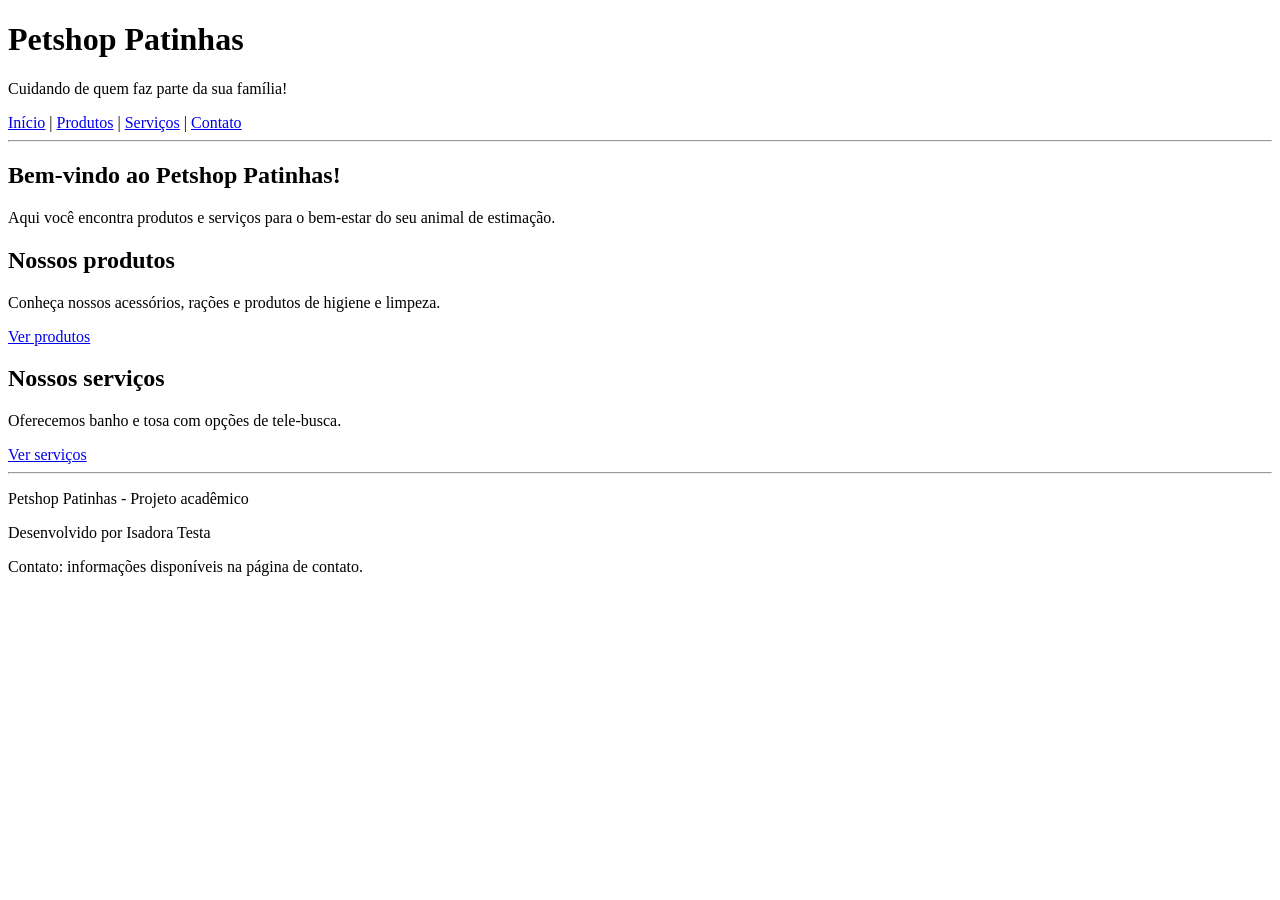
==== index.html @ 303306e5 "Add files via upload" ====
<!DOCTYPE html>
<html lang="pt-BR">
<head>
    <meta charset="UTF-8">
    <meta name="viewport"
          content="width=device-width, initial-scale=1.0">
    <title>Petshop Patinhas - Início</title>
</head>

<body>
    <header>
        <h1>Petshop Patinhas</h1>
        <p>Cuidando de quem faz parte da sua família!</p>

        <nav>
            <a href="index.html">Início</a> |
            <a href="produtos.html">Produtos</a> |
            <a href="servicos.html">Serviços</a> |
            <a href="contato.html">Contato</a>
        </nav>
    </header>

    <hr>

    <main>
        <h2>Bem-vindo ao Petshop Patinhas!</h2>

        <p>
            Aqui você encontra produtos e serviços
            para o bem-estar do seu animal de estimação.
        </p>

        <section>
            <h2>Nossos produtos</h2>
            <p>
                Conheça nossos acessórios, rações
                e produtos de higiene e limpeza.
            </p>
            <a href="produtos.html">Ver produtos</a>
        </section>

        <section>
            <h2>Nossos serviços</h2>
            <p>
                Oferecemos banho e tosa com opções
                de tele-busca.
            </p>
            <a href="servicos.html">Ver serviços</a>
        </section>
    </main>

    <hr>

    <footer>
        <p>Petshop Patinhas - Projeto acadêmico</p>
        <p>Desenvolvido por Isadora Testa</p>
        <p>Contato: informações disponíveis
           na página de contato.</p>
    </footer>
</body>
</html>
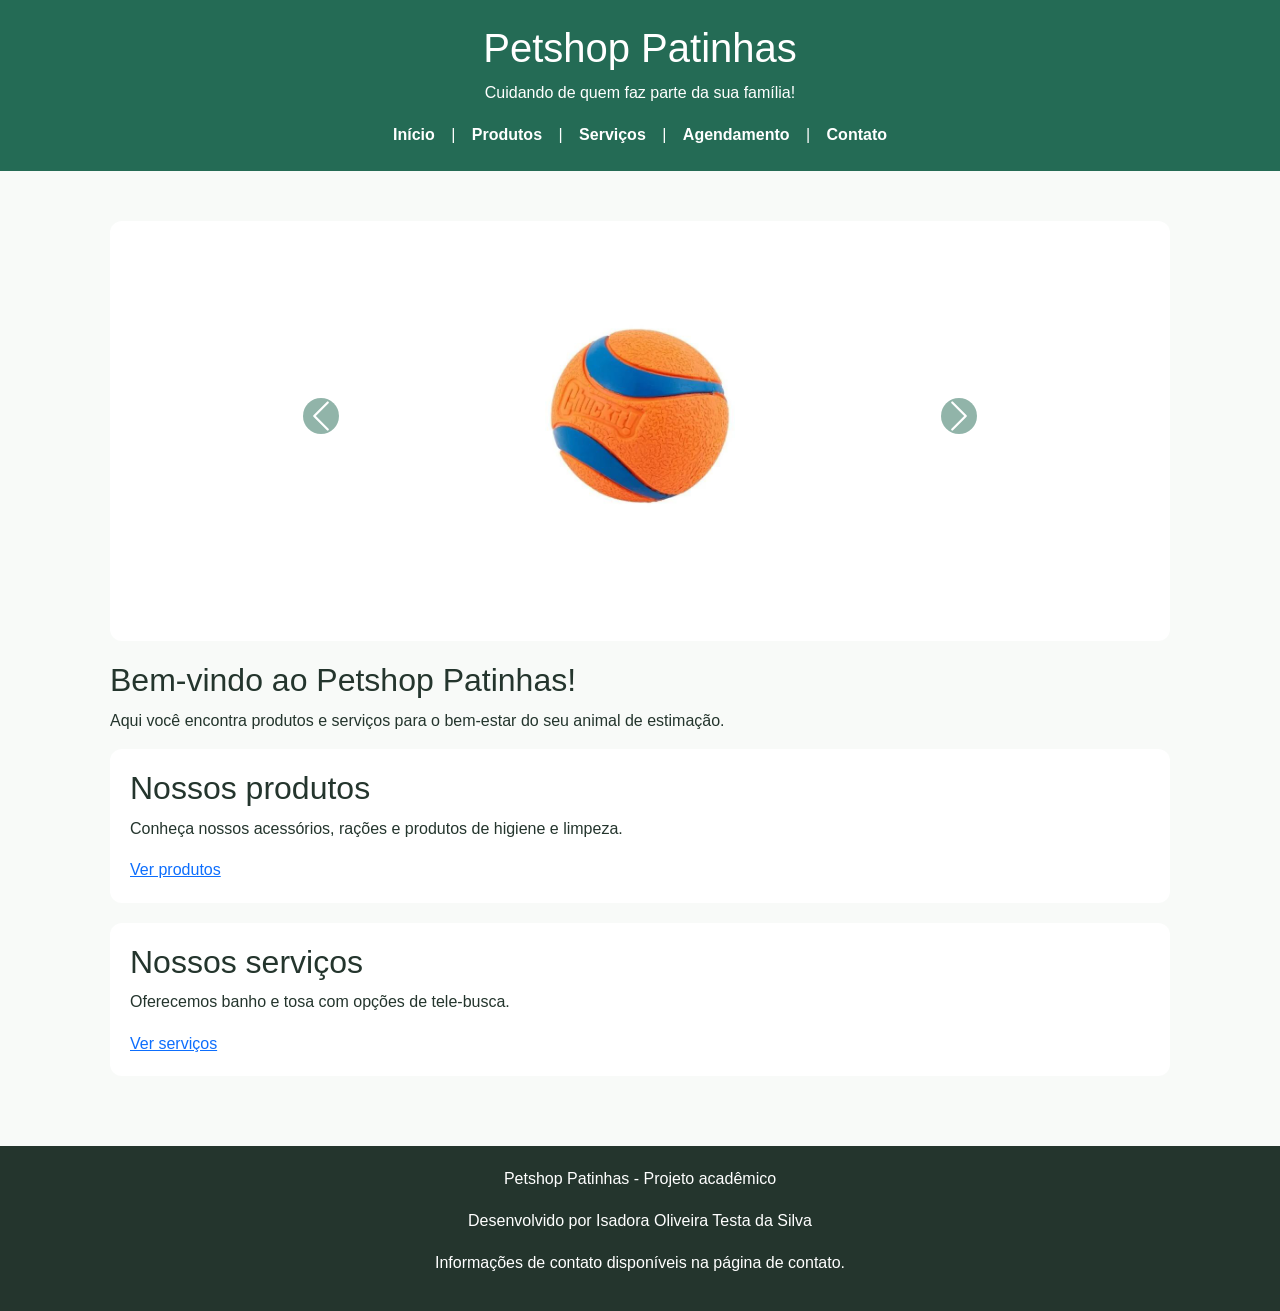
==== commit a4b875ba: "Add files via upload Fase 2 - CSS, Bootstrap, JavaScript, cadastro e agendamento" ====
--- a/index.html
+++ b/index.html
@@ -1,29 +1,131 @@
+
 
 <!DOCTYPE html>
 <html lang="pt-BR">
+
 <head>
     <meta charset="UTF-8">
     <meta name="viewport"
           content="width=device-width, initial-scale=1.0">
+
     <title>Petshop Patinhas - Início</title>
+
+    <!-- Bootstrap 5 -->
+    <link
+        href="https://cdn.jsdelivr.net/npm/bootstrap@5.3.3/dist/css/bootstrap.min.css"
+        rel="stylesheet">
+
+    <!-- CSS personalizado -->
+    <link rel="stylesheet" href="css/estilo.css">
 </head>
 
 <body>
+
+<a href="#conteudo-principal" class="pular-conteudo">
+    Pular para o conteúdo principal
+</a>
+
+    <!-- Cabeçalho do petshop -->
     <header>
         <h1>Petshop Patinhas</h1>
         <p>Cuidando de quem faz parte da sua família!</p>
+      
+<!-- Menu principal de navegação -->
+<nav aria-label="Menu principal">
+    <a href="index.html">Início</a> |
+    <a href="produtos.html">Produtos</a> |
+    <a href="servicos.html">Serviços</a> |
+    <a href="cadastro.html">Agendamento</a> |
+    <a href="contato.html">Contato</a>
+</nav>
 
-        <nav>
-            <a href="index.html">Início</a> |
-            <a href="produtos.html">Produtos</a> |
-            <a href="servicos.html">Serviços</a> |
-            <a href="contato.html">Contato</a>
-        </nav>
     </header>
 
-    <hr>
+    <!-- Conteúdo principal -->
+    <main id="conteudo-principal">
 
-    <main>
+
+<!-- Carrossel de destaques do petshop -->
+<section aria-label="Produtos em destaque">
+
+    <div id="carrosselPatinhas"
+         class="carousel slide"
+         data-bs-ride="carousel"
+         data-bs-interval="4000">
+
+        <!-- Indicadores dos slides -->
+        <div class="carousel-indicators">
+            <button type="button"
+                    data-bs-target="#carrosselPatinhas"
+                    data-bs-slide-to="0"
+                    class="active"
+                    aria-current="true"
+                    aria-label="Slide 1">
+            </button>
+
+            <button type="button"
+                    data-bs-target="#carrosselPatinhas"
+                    data-bs-slide-to="1"
+                    aria-label="Slide 2">
+            </button>
+
+            <button type="button"
+                    data-bs-target="#carrosselPatinhas"
+                    data-bs-slide-to="2"
+                    aria-label="Slide 3">
+            </button>
+        </div>
+
+        <!-- Conteúdo do carrossel -->
+        <div class="carousel-inner">
+
+            <div class="carousel-item active">
+                <img src="imagens/bolinha.jpg"
+                     class="d-block w-100"
+                     alt="Bolinha laranja e azul para cães">
+            </div>
+
+            <div class="carousel-item">
+                <img src="imagens/caminha.jpg"
+                     class="d-block w-100"
+                     alt="Caminha bege confortável para pets">
+            </div>
+
+            <div class="carousel-item">
+                <img src="imagens/shampoo.jpg"
+                     class="d-block w-100"
+                     alt="Shampoo para cães e gatos">
+            </div>
+
+        </div>
+
+        <!-- Botão anterior -->
+        <button class="carousel-control-prev"
+                type="button"
+                data-bs-target="#carrosselPatinhas"
+                data-bs-slide="prev">
+
+            <span class="carousel-control-prev-icon"
+                  aria-hidden="true"></span>
+
+            <span class="visually-hidden">Anterior</span>
+        </button>
+
+        <!-- Botão próximo -->
+        <button class="carousel-control-next"
+                type="button"
+                data-bs-target="#carrosselPatinhas"
+                data-bs-slide="next">
+
+            <span class="carousel-control-next-icon"
+                  aria-hidden="true"></span>
+
+            <span class="visually-hidden">Próximo</span>
+        </button>
+
+    </div>
+</section>
+
         <h2>Bem-vindo ao Petshop Patinhas!</h2>
 
         <p>
@@ -31,32 +133,52 @@
             para o bem-estar do seu animal de estimação.
         </p>
 
+        <!-- Apresentação dos produtos -->
         <section>
             <h2>Nossos produtos</h2>
+
             <p>
                 Conheça nossos acessórios, rações
                 e produtos de higiene e limpeza.
             </p>
-            <a href="produtos.html">Ver produtos</a>
+
+            <a href="produtos.html">
+                Ver produtos
+            </a>
         </section>
 
+        <!-- Apresentação dos serviços -->
         <section>
             <h2>Nossos serviços</h2>
+
             <p>
                 Oferecemos banho e tosa com opções
                 de tele-busca.
             </p>
-            <a href="servicos.html">Ver serviços</a>
+
+            <a href="servicos.html">
+                Ver serviços
+            </a>
         </section>
     </main>
 
-    <hr>
-
+    <!-- Rodapé -->
     <footer>
         <p>Petshop Patinhas - Projeto acadêmico</p>
-        <p>Desenvolvido por Isadora Testa</p>
-        <p>Contato: informações disponíveis
-           na página de contato.</p>
+        <p>
+            Desenvolvido por
+            Isadora Oliveira Testa da Silva
+        </p>
+        <p>
+            Informações de contato disponíveis
+            na página de contato.
+        </p>
     </footer>
+
+    <!-- JavaScript do Bootstrap -->
+    <script
+        src="https://cdn.jsdelivr.net/npm/bootstrap@5.3.3/dist/js/bootstrap.bundle.min.js">
+    </script>
+
 </body>
 </html>
--- a/css/estilo.css
+++ b/css/estilo.css
@@ -0,0 +1,150 @@
+/* Configurações gerais do site */
+body {
+    font-family: Arial, sans-serif;
+    background-color: #f8faf8;
+    color: #24352d;
+    margin: 0;
+    line-height: 1.6;
+}
+
+
+/* Cabeçalho */
+header {
+    background-color: #246b55;
+    color: white;
+    text-align: center;
+    padding: 24px;
+}
+
+/* Menu de navegação */
+nav a {
+    color: white;
+    text-decoration: none;
+    margin: 0 12px;
+    font-weight: bold;
+}
+
+/* Efeito ao passar o mouse */
+nav a:hover {
+    text-decoration: underline;
+}
+
+/* Conteúdo principal */
+main {
+    max-width: 1100px;
+    margin: 30px auto;
+    padding: 20px;
+}
+
+/* Seções e produtos */
+section, article {
+    background-color: white;
+    padding: 20px;
+    margin-bottom: 20px;
+    border-radius: 12px;
+}
+
+/* Imagens */
+img {
+    max-width: 100%;
+    height: auto;
+}
+
+/* Rodapé */
+footer {
+    background-color: #24352d;
+    color: white;
+    text-align: center;
+    padding: 20px;
+}
+
+
+/* Carrossel de produtos em destaque */
+#carrosselPatinhas {
+    max-width: 750px;
+    margin: 0 auto 30px;
+    border-radius: 12px;
+    overflow: hidden;
+}
+
+/* Padroniza o tamanho das imagens */
+#carrosselPatinhas .carousel-item img {
+    width: 100%;
+    height: 350px;
+    object-fit: contain;
+    background-color: white;
+}
+
+/* Melhora a visibilidade das setas */
+#carrosselPatinhas .carousel-control-prev-icon,
+#carrosselPatinhas .carousel-control-next-icon {
+    background-color: #246b55;
+    border-radius: 50%;
+    padding: 18px;
+}
+
+/* Ajustes para telas menores */
+@media (max-width: 600px) {
+    #carrosselPatinhas .carousel-item img {
+        height: 240px;
+    }
+}
+
+
+/* Mensagens de confirmação do agendamento */
+#resultado {
+    white-space: pre-line;
+    border-radius: 10px;
+    padding: 20px;
+    font-size: 16px;
+}
+
+/* Oculta a mensagem quando necessário */
+#resultado[hidden] {
+    display: none;
+}
+
+/* Melhora o destaque dos campos selecionados */
+.form-control:focus,
+.form-select:focus {
+    border-color: #246b55;
+    box-shadow: 0 0 0 0.2rem rgba(36, 107, 85, 0.2);
+}
+
+/* Destaque para navegação por teclado */
+a:focus-visible,
+button:focus-visible,
+input:focus-visible,
+select:focus-visible {
+    outline: 3px solid #d18b2f;
+    outline-offset: 3px;
+}
+
+
+/* Link de acessibilidade para navegação por teclado */
+.pular-conteudo {
+    position: absolute;
+    left: 10px;
+    top: -100px;
+    background-color: #ffffff;
+    color: #123d30;
+    padding: 12px 18px;
+    border: 2px solid #123d30;
+    border-radius: 6px;
+    z-index: 9999;
+}
+
+/* Aparece quando recebe foco pelo teclado */
+.pular-conteudo:focus {
+    top: 10px;
+}
+
+/* Destaca elementos ao navegar com Tab */
+a:focus-visible,
+button:focus-visible,
+input:focus-visible,
+select:focus-visible,
+textarea:focus-visible {
+    outline: 3px solid #d18b2f;
+    outline-offset: 3px;
+}
